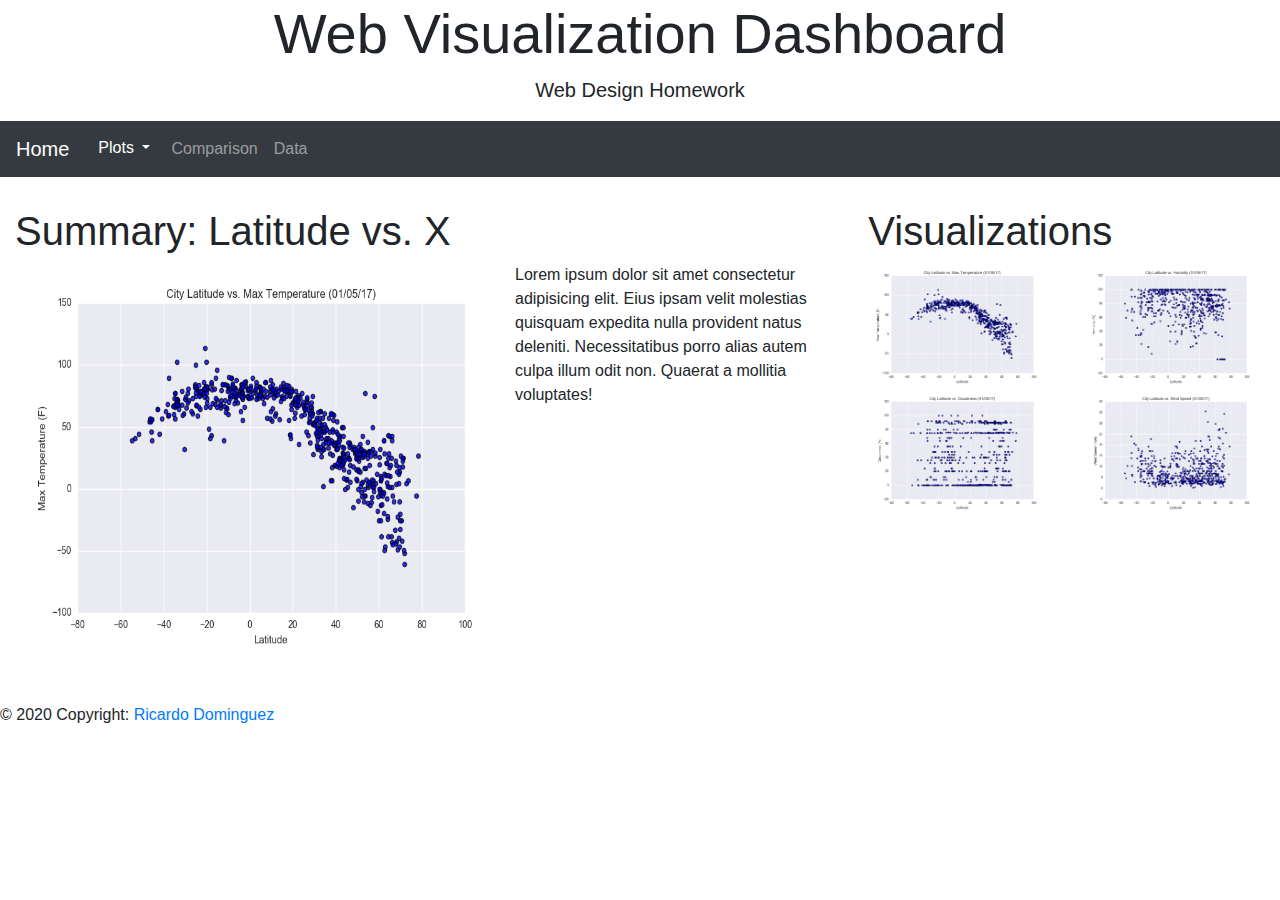
==== index.html @ 0c07ba40 "Added plots dropdown, all visualization links work in navbar and on page. Added bounding box to curr" ====
<!DOCTYPE html>
<html lang="en">
<head>
  <title>Bootstrap 4 Website Example</title>
  <meta charset="utf-8">
  <meta name="viewport" content="width=device-width, initial-scale=1">
  <link rel="stylesheet" href="https://maxcdn.bootstrapcdn.com/bootstrap/4.5.2/css/bootstrap.min.css">
  <script src="https://ajax.googleapis.com/ajax/libs/jquery/3.5.1/jquery.min.js"></script>
  <script src="https://cdnjs.cloudflare.com/ajax/libs/popper.js/1.16.0/umd/popper.min.js"></script>
  <script src="https://maxcdn.bootstrapcdn.com/bootstrap/4.5.2/js/bootstrap.min.js"></script>
  <link rel="stylesheet" href="style.css" media="screen">
</head>
<body>

<div class="jumbotron-fluid text-center" style="margin-bottom:0">
  <div class="container">
  <h1 class=display-4>Web Visualization Dashboard </h1>
  <p class="lead">Web Design Homework</p> 
  </div>
</div>

<nav class="navbar navbar-expand-sm bg-dark navbar-dark">
  <a class="navbar-brand" href="index.html">Home</a>
  <button class="navbar-toggler" type="button" data-toggle="collapse" data-target="#collapsibleNavbar">
    <span class="navbar-toggler-icon"></span>
  </button>
  <div class="collapse navbar-collapse" id="collapsibleNavbar">
    <ul class="navbar-nav">
      <li class="nav-item">
        <div class="dropdown">
          <button type="button" class="btn btn-primary dropdown-toggle bg-dark navbar-dark" data-toggle="dropdown">
            Plots
          </button>
          <div class="dropdown-menu">
            <a class="dropdown-item" href="pages/temperature.html">Temperature</a>
            <a class="dropdown-item" href="pages/humidity.html">Humidity</a>
            <a class="dropdown-item" href="pages/cloudiness.html">Cloudiness</a>
            <a class="dropdown-item" href="pages/windspeed.html">Wind Speed</a>
          </div>
        </div>
      </li>
      <li class="nav-item">
        <a class="nav-link" href="#">Comparison</a>
      </li>
      <li class="nav-item">
        <a class="nav-link" href="#">Data</a>
      </li>     
    </ul>
  </div>  
</nav>

<div class="container-fluid" style="margin-top:30px">
  <div class="row">
    <div class="col-lg-8">
      <h1>Summary: Latitude vs. X</h1>
      <img src= "WebVisualizations/Resources/assets/images/Fig1.png" class="img-fluid description-img"/>
      <p>
        Lorem ipsum dolor sit amet consectetur adipisicing elit. Eius ipsam velit molestias quisquam expedita nulla provident natus deleniti. Necessitatibus porro alias autem culpa illum odit non. Quaerat a mollitia voluptates!
      </p>
    </div>
    <div class="col-lg-4">
      <h1>Visualizations</h1>
      <div class="row">
        <div class="col-lg-6">
          <a href="pages/temperature.html">
            <img src="WebVisualizations/Resources/assets/images/Fig1.png" class="img-fluid"/>
          </a>
        </div>
        <div class="col-lg-6">
          <a href="pages/humidity.html">
            <img src="WebVisualizations/Resources/assets/images/Fig2.png" class="img-fluid"/>
          </a>
        </div>
      </div>
      <div class="row">
        <div class="col-lg-6">
          <a href="pages/cloudiness.html">
            <img src="WebVisualizations/Resources/assets/images/Fig3.png" class="img-fluid"/>
          </a>
        </div>
        <div class="col-lg-6">
          <a href="pages/windspeed.html">
            <img src="WebVisualizations/Resources/assets/images/Fig4.png" class="img-fluid"/>
          </a>
        </div>
      </div>
    </div>
  </div>
</div>

<footer class="page-footer font-small blue pt-4">
  <!-- Copyright -->
  <div class="footer-copyright text-left py-3">© 2020 Copyright:
    <a href="https://github.com/BNY-Lemon"> Ricardo Dominguez</a>
  </div>
</footer>

</body>
</html>
---- style.css ----
.fakeimg {
  height: 200px;
  background: #aaa;
}
.description-img {
    float: left;
    height: 400px;
    width: 500px;
}
.bounding-box {
    border-color: rgb(201, 76, 76);
    border-style: solid;
}
.btn-primary {
    border-color: rgb(0 0 0 / 0%);
}
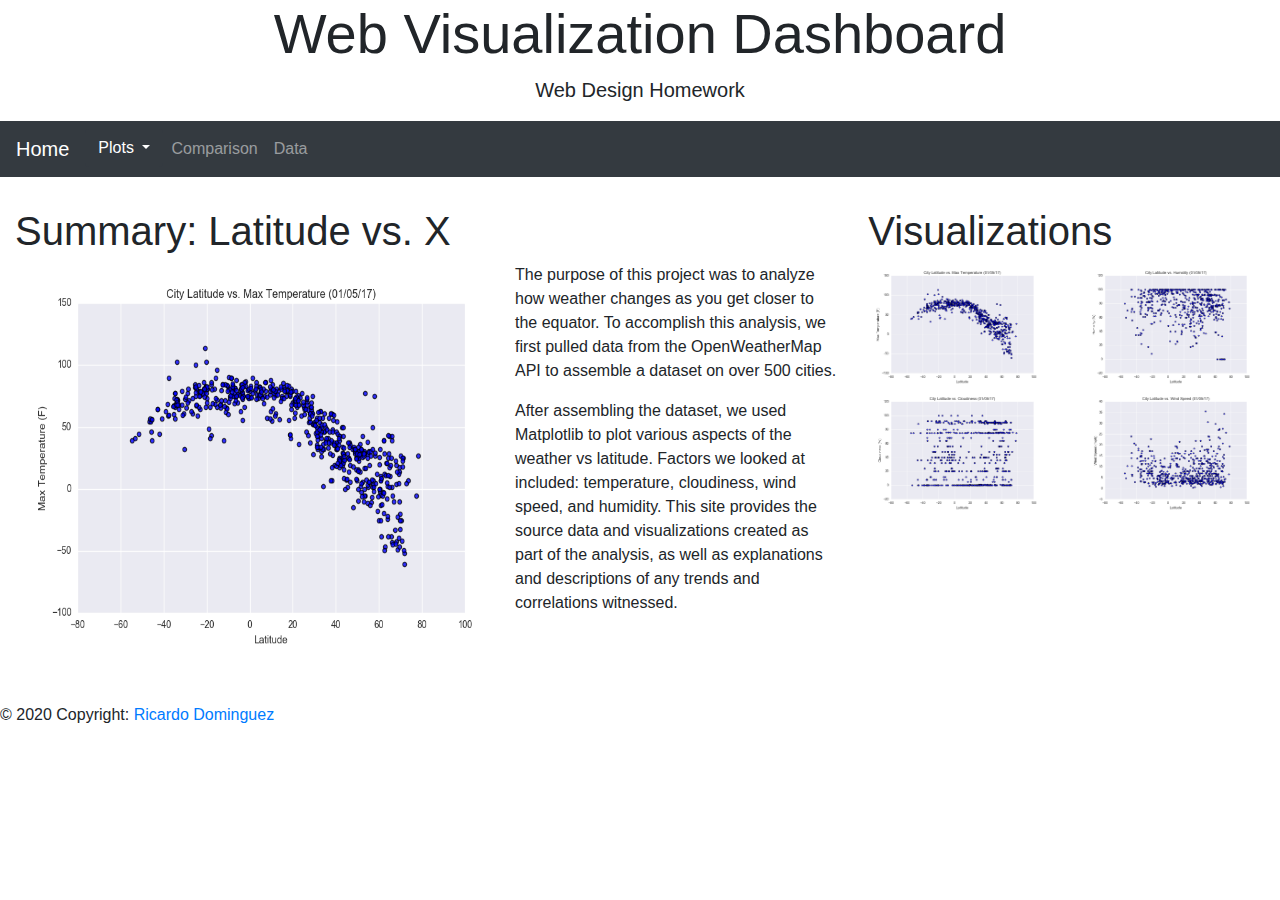
==== commit 44abda5c: "Finished adding analysis to plot pages. Final check shows all pages work as intended. Theme could st" ====
--- a/index.html
+++ b/index.html
@@ -40,10 +40,10 @@
         </div>
       </li>
       <li class="nav-item">
-        <a class="nav-link" href="#">Comparison</a>
+        <a class="nav-link" href="pages/comparisons.html">Comparison</a>
       </li>
       <li class="nav-item">
-        <a class="nav-link" href="#">Data</a>
+        <a class="nav-link" href="pages/data.html">Data</a>
       </li>     
     </ul>
   </div>  
@@ -55,7 +55,10 @@
       <h1>Summary: Latitude vs. X</h1>
       <img src= "WebVisualizations/Resources/assets/images/Fig1.png" class="img-fluid description-img"/>
       <p>
-        Lorem ipsum dolor sit amet consectetur adipisicing elit. Eius ipsam velit molestias quisquam expedita nulla provident natus deleniti. Necessitatibus porro alias autem culpa illum odit non. Quaerat a mollitia voluptates!
+        The purpose of this project was to analyze how weather changes as you get closer to the equator. To accomplish this analysis, we first pulled data from the OpenWeatherMap API to assemble a dataset on over 500 cities.
+      </p>
+      <p> 
+        After assembling the dataset, we used Matplotlib to plot various aspects of the weather vs latitude. Factors we looked at included: temperature, cloudiness, wind speed, and humidity. This site provides the source data and visualizations created as part of the analysis, as well as explanations and descriptions of any trends and correlations witnessed.
       </p>
     </div>
     <div class="col-lg-4">
